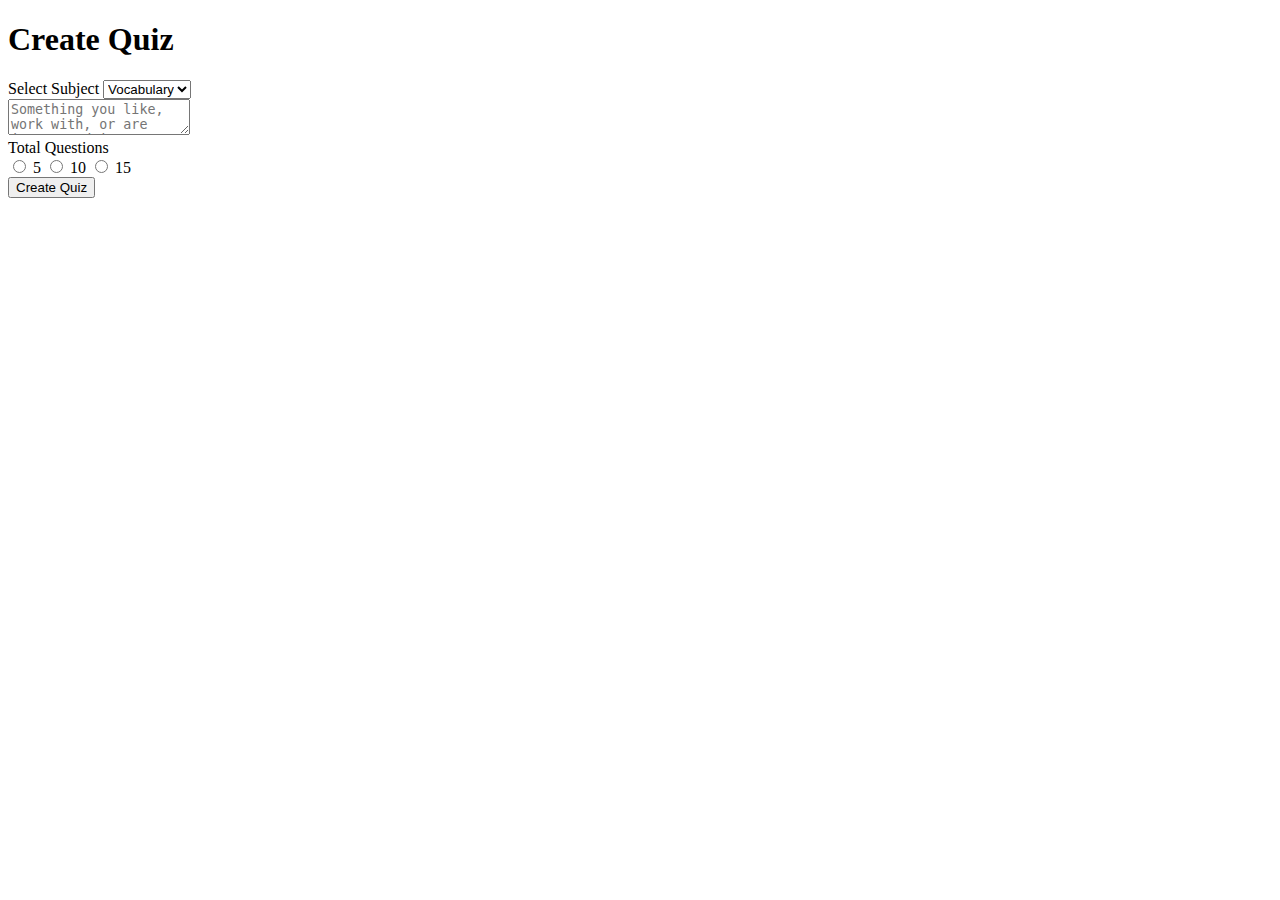
==== src/main/resources/templates/create-quiz.html @ 0a1d5ec7 "create quiz page" ====
<!doctype html>
<html lang="en"
      layout:decorate="~{navigation}"
      xmlns:layout="http://www.ultraq.net.nz/thymeleaf/layout"
      xmlns:th="http://www.thymeleaf.org"
>
<head>
    <title>Create Quiz - Laxy</title>
</head>
<body>
<div layout:fragment="nav-content">
    <div class="form-wrapper">
        <div class="form-container">
            <h1>Create Quiz</h1>
            <form method="post" th:action="create-quiz">
                <div class="input-group">
                    <label for="subject">Select Subject</label>
                    <select id="subject" name="subject">
                        <option value="vocabulary">Vocabulary</option>
                        <option value="grammar">Grammar</option>
                        <option value="listening">Listening</option>
                        <option value="speaking">Speaking</option>
                    </select>
                </div>

                <div class="input-group">
                    <label>
                        <textarea
                                name="theme"
                                placeholder="Something you like, work with, or are interested in. Example: 'Space Exploration', 'Artificial Intelligence', 'Medieval History'."
                                required></textarea>
                    </label>
                </div>

                <div class="input-group">
                    <label>Total Questions</label>
                    <div class="radio-group">
                        <label>
                            <input name="totalQuestions" required type="radio" value="5"> 5
                        </label>
                        <label>
                            <input name="totalQuestions" type="radio" value="10"> 10
                        </label>
                        <label>
                            <input name="totalQuestions" type="radio" value="15"> 15
                        </label>
                    </div>
                </div>

                <button class="button" type="submit">Create Quiz</button>
            </form>
        </div>
    </div>
</div>
</body>
</html>
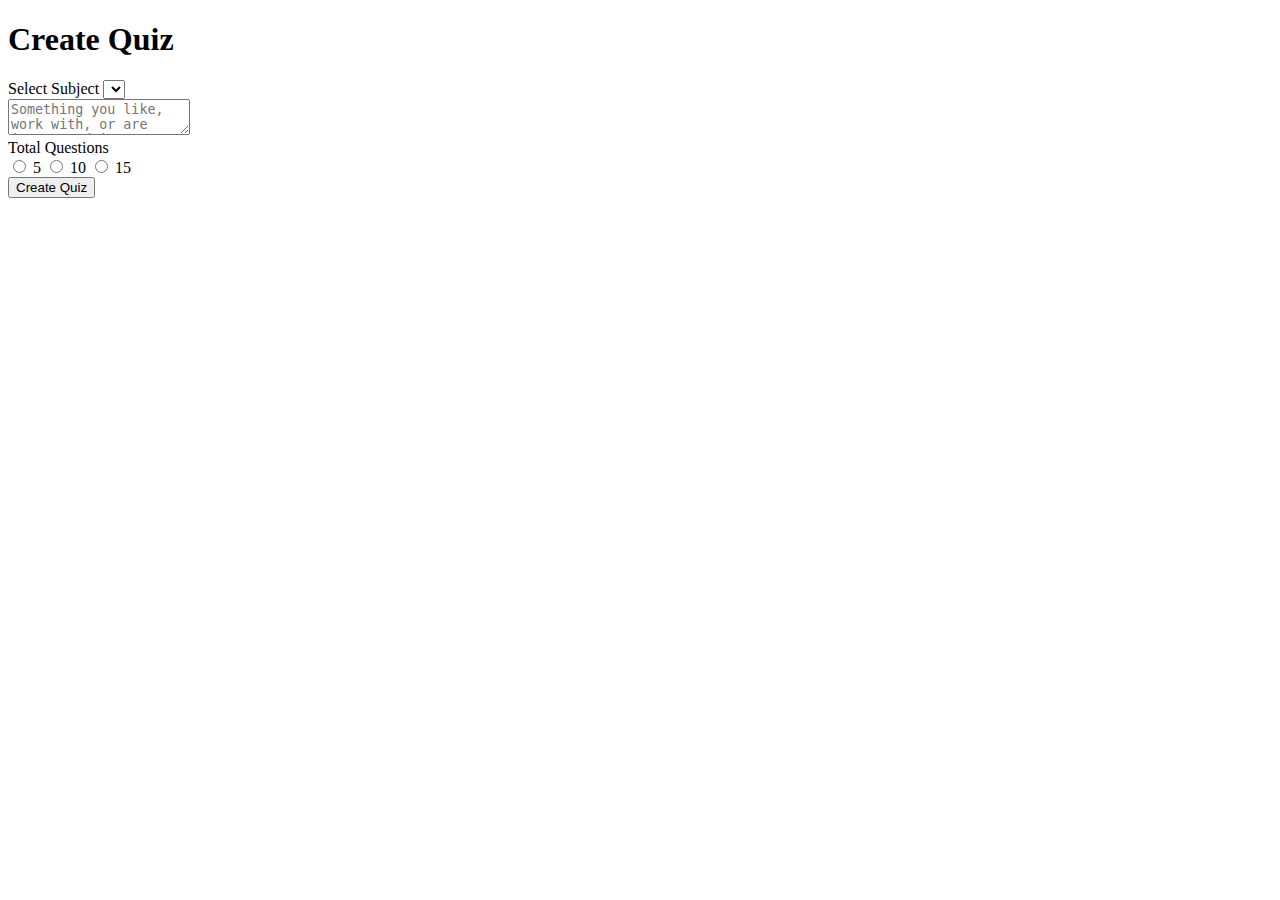
==== commit 5a3875dd: "list subjects" ====
--- a/src/main/resources/templates/create-quiz.html
+++ b/src/main/resources/templates/create-quiz.html
@@ -16,10 +16,9 @@
                 <div class="input-group">
                     <label for="subject">Select Subject</label>
                     <select id="subject" name="subject">
-                        <option value="vocabulary">Vocabulary</option>
-                        <option value="grammar">Grammar</option>
-                        <option value="listening">Listening</option>
-                        <option value="speaking">Speaking</option>
+                        <div th:each="subject: ${subjects}">
+                            <option th:text="${subject.name}" th:value="${subject.id}"></option>
+                        </div>
                     </select>
                 </div>
 
